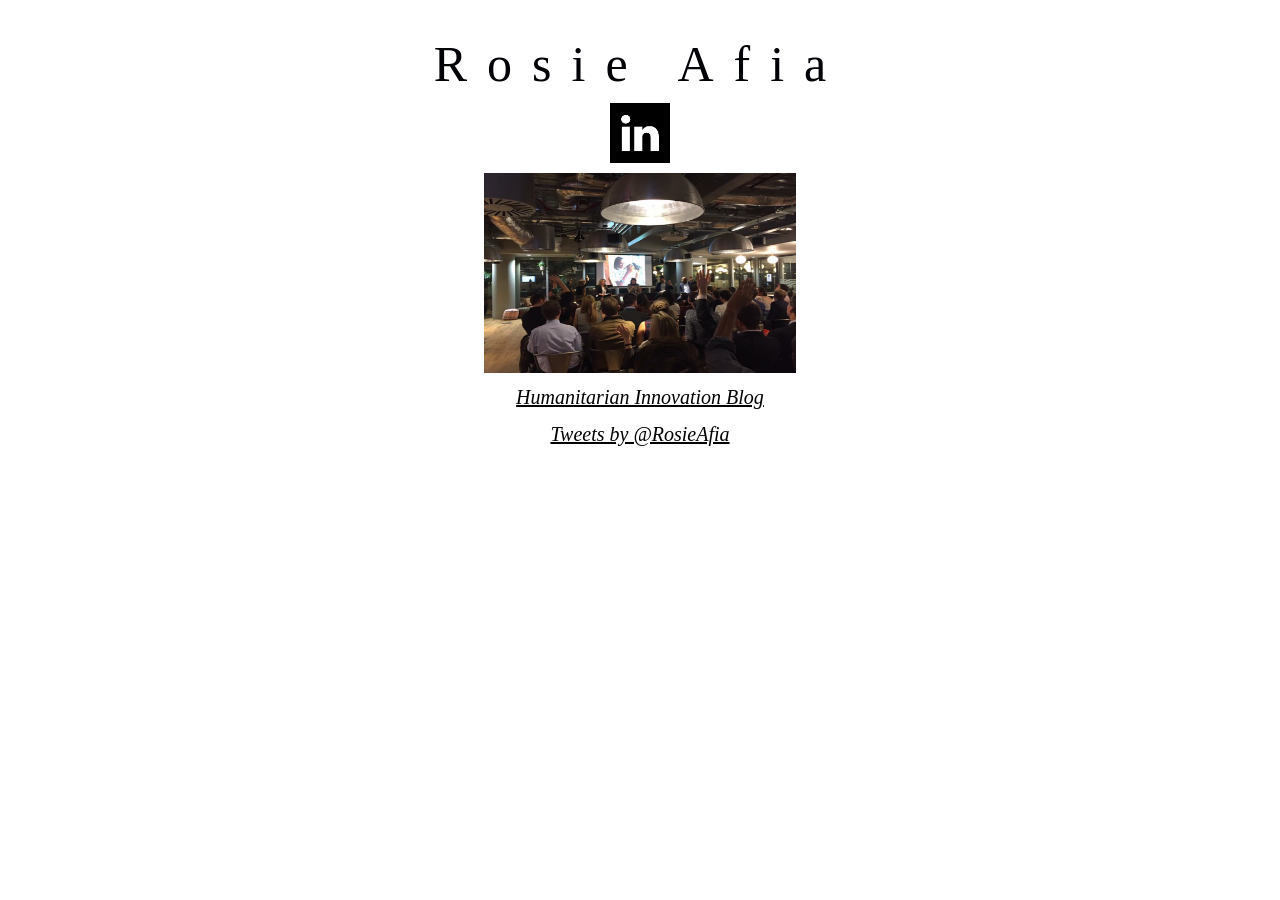
==== index.html @ 1d2d7a51 "blog added" ====
<html>
<head>
<link rel="stylesheet" href="main.css">
<script>
<meta http-equiv="content-type" content="text/html"; charset=UTF-8>
<title>Rosie Afia</title> 
<script type="text/javascript" async src="http:http://www.google-analytics.com/ga.is"></scrpit>
<script type="text/javascript">
  (function(i,s,o,g,r,a,m){i['GoogleAnalyticsObject']=r;i[r]=i[r]||function(){
  (i[r].q=i[r].q||[]).push(arguments)},i[r].l=1*new Date();a=s.createElement(o),
  m=s.getElementsByTagName(o)[0];a.async=1;a.src=g;m.parentNode.insertBefore(a,m)
  })(window,document,'script','//www.google-analytics.com/analytics.js','ga');

  ga('create', 'UA-52355552-1', 'auto');
  ga('send', 'pageview');
</script>
<meta name="author" content="ROSIE AFIA">
<meta name="descritption" content="Rosie Afia">
<meta name="keywords" content="Rosie Afia, London school of economics, LSE, economics, politics, international development, M4D, mobile for development, in search of accessible solutions, international development">
<meta http-equiv="Content-Type" content="text/html; charset=iso-8859-1">
</head>
<body>
	<table align="center" border="0" cellpadding="0" cellspacing="0" width="100%">
	</table>
	<table align="center" border="0" cellpadding="0" cellingspacing="0" width="730">
	<tbod
		<tr>
			<td colspan="5" align="center">
				<br>
				<big>
					<p><span class="logo">Rosie Afia</span></p>
				</big>
				<a href="https://www.linkedin.com/in/rosie-afia-7613b555"><img src="Photos/Linkedin.png" width="60" height="60"></a>
				<a href="https://twitter.com/RosieAfia">
				<p><img src="map.jpg" alt="rca" width="312" height="200"></H2></p>
				<p><a href="https://humanitarianinnovation157605193.wordpress.com"><h1>Humanitarian Innovation Blog </h1></p> 
			<div align="centre">  
									<a class="twitter-timeline" href="https://twitter.com/RosieAfia" data-widget-id="440585226033442816">Tweets by @RosieAfia</a>
										<script>!function(d,s,id){var js,fjs=d.getElementsByTagName(s)[0],p=/^http:/.test(d.location)?'http':'https';if(!d.getElementById(id)){js=d.createElement(s);js.id=id;js.src=p+"://platform.twitter.com/widgets.js";fjs.parentNode.insertBefore(js,fjs);}}(document,"script","twitter-wjs");</script>
			</td>
		</tr>
		</td>
		</tr>
</tbody>
</table>
</body>
</html>
---- main.css ----
a {
	font: 20px Tahoma, "Times New Roman", Times, serif;
	color: black;
  font-style: italic;
	text-decoration
}
td {
  font:12px Tahoma, "Times New Roman",Times, serif;
}
.txt{
	padding: 3px 0px 0px 0px;
}
b {text-decoration: bold; color; 006660;}
.logo {
	font: 50px Tahoma, "Times New Roman", Times, Serif;
	color: rgb(0,1,5);
	letter-spacing:.4em;
}
.smallhdr {
	font:13px Tahoma, "Times New Roman", Times, serif;
	color: rgb (0,0,0);
	letter-spacing:.2em; 
	font-weight: bold;
}
h1 {
 	font-size: 20px; 
  color:rgb (0,0,5); 
  font-style:; 
  text-align:center;
  font:"Times New Roman", Times, serif; 
 }
h2 {
  font-size: 17px; 
  color: black; 
  text-align:left;
  font-style: bold;
  font:"Times New Roman", Times, serif; 
    }
p {
  font-size: 10px; 
  color:black; font-style:italic; 
  font:"Times New Roman", Times, serif; 
    }
input {
  font:"Times New Roman", Times, serif; 
  border: 0;
  padding: 10px;
  font-size: 20px;
  background: red;
  font-colors: black; 
  font-style:bold;
    }
input[type="submit"] {
  background: red;
  color: black; 
  font-size: 10px; 
  font-style: bold; 
    }
ul {
  font:"Times New Roman", Times, serif; 
  font-size: 17px; 
  padding: 0.1px;
  font-style:
  background: rgba(0,0,0,0);
    }
li {
  display: inline;
  padding: 0px 5px 0px 10px;
  article {margin:0 auto; 
  max-width: 200px; padding:20px;
	}
.twitter{
background-color: #00000;
font-size: 13px;
display: inline-block;
border-radius: 10px;
padding: 6px 15px 6px 15px;
border-radius: 20px;
text-shadow: 0 2px 2px rgba(0, 0, 0, 0.3);
}
  div {
    height: 200px;
    background-size: cover;
    position: relative;
    border-radius: 12px;
    margin: 40px 0 0 0;
  }
form {background-color: rgb (34,169,156);
}
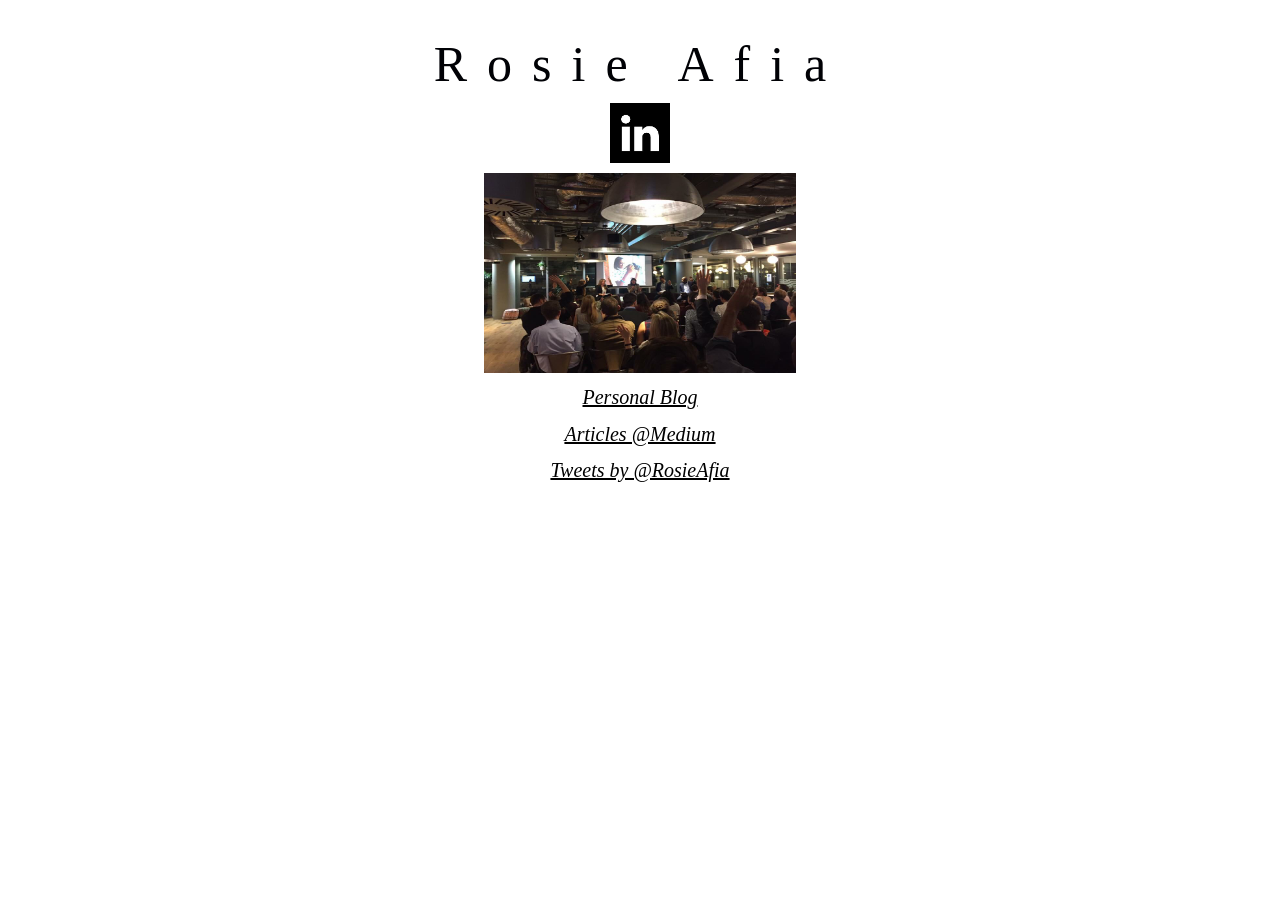
==== commit 05a54ca4: "update of medium articles" ====
--- a/index.html
+++ b/index.html
@@ -33,7 +33,8 @@
 				<a href="https://www.linkedin.com/in/rosie-afia-7613b555"><img src="Photos/Linkedin.png" width="60" height="60"></a>
 				<a href="https://twitter.com/RosieAfia">
 				<p><img src="map.jpg" alt="rca" width="312" height="200"></H2></p>
-				<p><a href="https://humanitarianinnovation157605193.wordpress.com"><h1>Humanitarian Innovation Blog </h1></p> 
+				<p><a href="https://humanitarianinnovation157605193.wordpress.com"><h1>Personal Blog</h1></p>
+				<p><a href="https://medium.com/@afia.rosie"><h1>Articles @Medium</h1></p 
 			<div align="centre">  
 									<a class="twitter-timeline" href="https://twitter.com/RosieAfia" data-widget-id="440585226033442816">Tweets by @RosieAfia</a>
 										<script>!function(d,s,id){var js,fjs=d.getElementsByTagName(s)[0],p=/^http:/.test(d.location)?'http':'https';if(!d.getElementById(id)){js=d.createElement(s);js.id=id;js.src=p+"://platform.twitter.com/widgets.js";fjs.parentNode.insertBefore(js,fjs);}}(document,"script","twitter-wjs");</script>
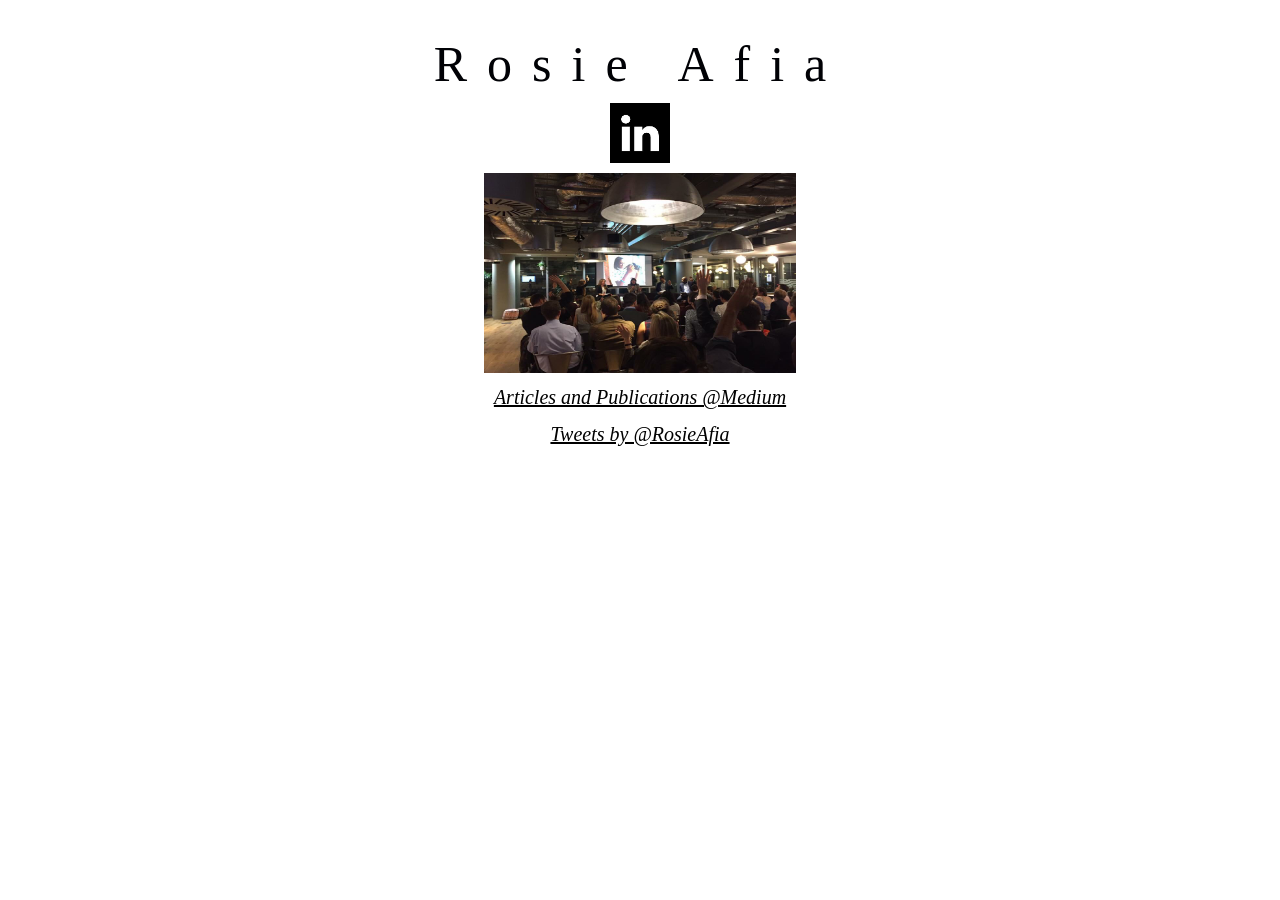
==== commit 1b7f7356: "no message" ====
--- a/index.html
+++ b/index.html
@@ -33,8 +33,7 @@
 				<a href="https://www.linkedin.com/in/rosie-afia-7613b555"><img src="Photos/Linkedin.png" width="60" height="60"></a>
 				<a href="https://twitter.com/RosieAfia">
 				<p><img src="map.jpg" alt="rca" width="312" height="200"></H2></p>
-				<p><a href="https://humanitarianinnovation157605193.wordpress.com"><h1>Personal Blog</h1></p>
-				<p><a href="https://medium.com/@afia.rosie"><h1>Articles @Medium</h1></p 
+				<p><a href="https://medium.com/@afia.rosie"><h1>Articles and Publications @Medium</h1></p>
 			<div align="centre">  
 									<a class="twitter-timeline" href="https://twitter.com/RosieAfia" data-widget-id="440585226033442816">Tweets by @RosieAfia</a>
 										<script>!function(d,s,id){var js,fjs=d.getElementsByTagName(s)[0],p=/^http:/.test(d.location)?'http':'https';if(!d.getElementById(id)){js=d.createElement(s);js.id=id;js.src=p+"://platform.twitter.com/widgets.js";fjs.parentNode.insertBefore(js,fjs);}}(document,"script","twitter-wjs");</script>
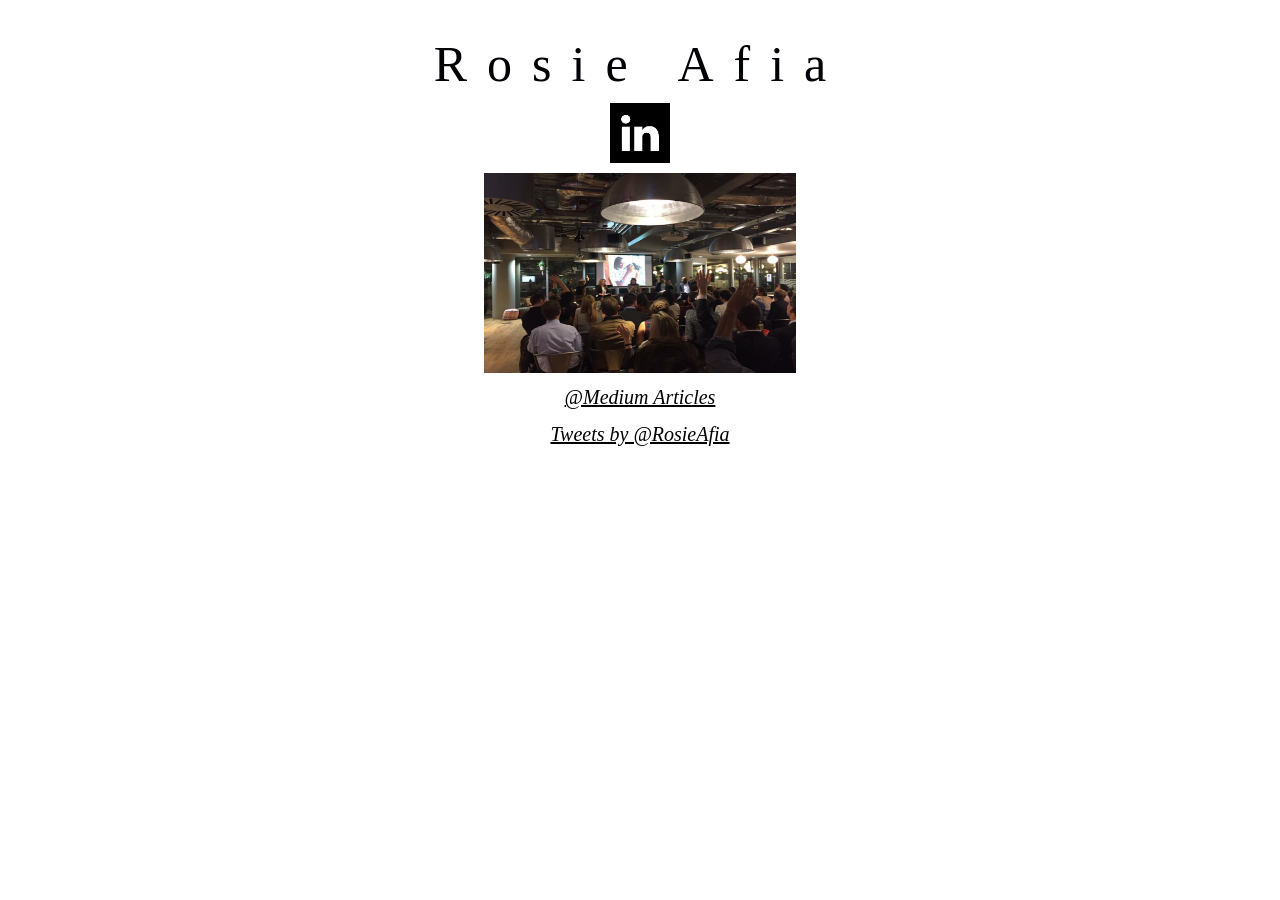
==== commit 0cafcaae: "medium articles" ====
--- a/index.html
+++ b/index.html
@@ -33,10 +33,9 @@
 				<a href="https://www.linkedin.com/in/rosie-afia-7613b555"><img src="Photos/Linkedin.png" width="60" height="60"></a>
 				<a href="https://twitter.com/RosieAfia">
 				<p><img src="map.jpg" alt="rca" width="312" height="200"></H2></p>
-				<p><a href="https://medium.com/@afia.rosie"><h1>Articles and Publications @Medium</h1></p>
-			<div align="centre">  
-									<a class="twitter-timeline" href="https://twitter.com/RosieAfia" data-widget-id="440585226033442816">Tweets by @RosieAfia</a>
-										<script>!function(d,s,id){var js,fjs=d.getElementsByTagName(s)[0],p=/^http:/.test(d.location)?'http':'https';if(!d.getElementById(id)){js=d.createElement(s);js.id=id;js.src=p+"://platform.twitter.com/widgets.js";fjs.parentNode.insertBefore(js,fjs);}}(document,"script","twitter-wjs");</script>
+				<p><a href="https://medium.com/@afia.rosie"><h1>@Medium Articles</h1></p>
+			<div align="centre"> <a class="twitter-timeline" href="https://twitter.com/RosieAfia" data-widget-id="440585226033442816">Tweets by @RosieAfia</a>
+			<script>!function(d,s,id){var js,fjs=d.getElementsByTagName(s)[0],p=/^http:/.test(d.location)?'http':'https';if(!d.getElementById(id)){js=d.createElement(s);js.id=id;js.src=p+"://platform.twitter.com/widgets.js";fjs.parentNode.insertBefore(js,fjs);}}(document,"script","twitter-wjs");</script>
 			</td>
 		</tr>
 		</td>
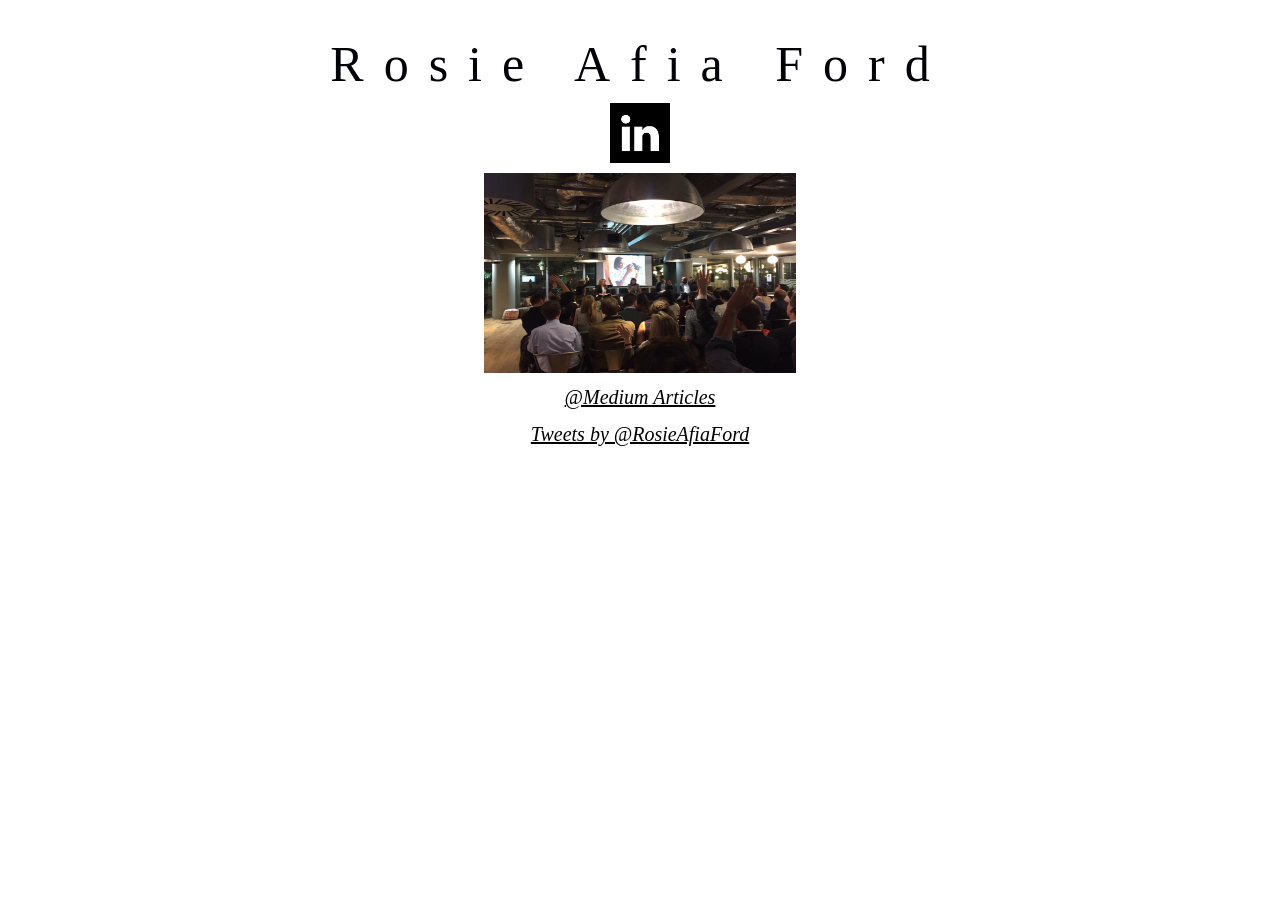
==== commit 1aa3ca63: "added ford" ====
--- a/index.html
+++ b/index.html
@@ -15,11 +15,12 @@
   ga('send', 'pageview');
 </script>
 <meta name="author" content="ROSIE AFIA">
-<meta name="descritption" content="Rosie Afia">
-<meta name="keywords" content="Rosie Afia, London school of economics, LSE, economics, politics, international development, M4D, mobile for development, in search of accessible solutions, international development">
+<meta name="descritption" content="Rosie Afia Ford">
+<meta name="keywords" content="Rosie Afia Ford">
 <meta http-equiv="Content-Type" content="text/html; charset=iso-8859-1">
 </head>
 <body>
+<script data-account="cQqlTxXOGL" src="https://cdn.userway.org/widget.js"></script>
 	<table align="center" border="0" cellpadding="0" cellspacing="0" width="100%">
 	</table>
 	<table align="center" border="0" cellpadding="0" cellingspacing="0" width="730">
@@ -28,13 +29,13 @@
 			<td colspan="5" align="center">
 				<br>
 				<big>
-					<p><span class="logo">Rosie Afia</span></p>
+					<p><span class="logo">Rosie Afia Ford</span></p>
 				</big>
 				<a href="https://www.linkedin.com/in/rosie-afia-7613b555"><img src="Photos/Linkedin.png" width="60" height="60"></a>
 				<a href="https://twitter.com/RosieAfia">
 				<p><img src="map.jpg" alt="rca" width="312" height="200"></H2></p>
 				<p><a href="https://medium.com/@afia.rosie"><h1>@Medium Articles</h1></p>
-			<div align="centre"> <a class="twitter-timeline" href="https://twitter.com/RosieAfia" data-widget-id="440585226033442816">Tweets by @RosieAfia</a>
+			<div align="centre"> <a class="twitter-timeline" href="https://twitter.com/RosieAfia" data-widget-id="440585226033442816">Tweets by @RosieAfiaFord</a>
 			<script>!function(d,s,id){var js,fjs=d.getElementsByTagName(s)[0],p=/^http:/.test(d.location)?'http':'https';if(!d.getElementById(id)){js=d.createElement(s);js.id=id;js.src=p+"://platform.twitter.com/widgets.js";fjs.parentNode.insertBefore(js,fjs);}}(document,"script","twitter-wjs");</script>
 			</td>
 		</tr>
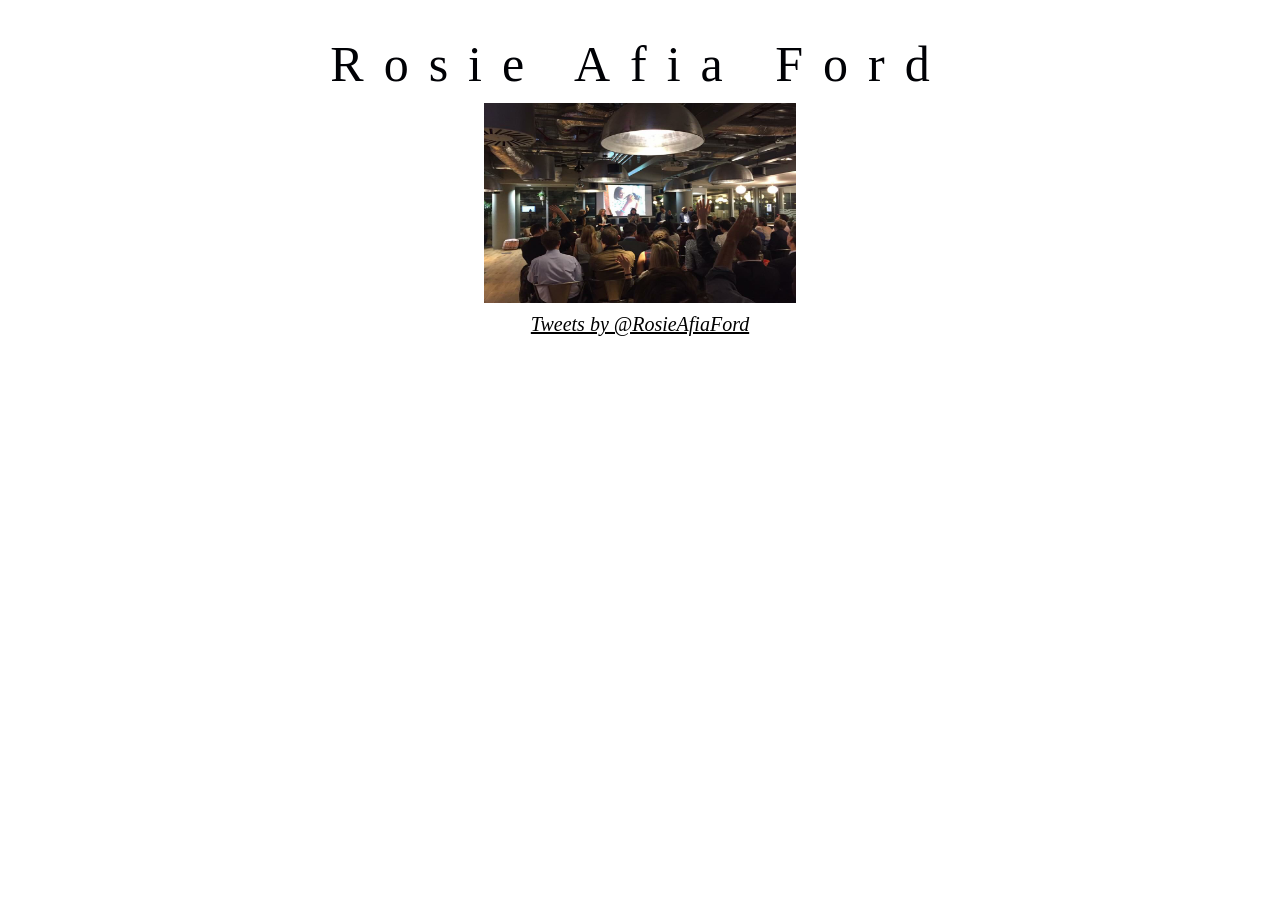
==== commit 7b7ae723: "no message" ====
--- a/index.html
+++ b/index.html
@@ -31,11 +31,9 @@
 				<big>
 					<p><span class="logo">Rosie Afia Ford</span></p>
 				</big>
-				<a href="https://www.linkedin.com/in/rosie-afia-7613b555"><img src="Photos/Linkedin.png" width="60" height="60"></a>
 				<a href="https://twitter.com/RosieAfia">
 				<p><img src="map.jpg" alt="rca" width="312" height="200"></H2></p>
-				<p><a href="https://medium.com/@afia.rosie"><h1>@Medium Articles</h1></p>
-			<div align="centre"> <a class="twitter-timeline" href="https://twitter.com/RosieAfia" data-widget-id="440585226033442816">Tweets by @RosieAfiaFord</a>
+			<div align="centre"> <a class="twitter-timeline" href="https://uk.linkedin.com/in/rosie-afia-7613b555" data-widget-id="440585226033442816">Tweets by @RosieAfiaFord</a>
 			<script>!function(d,s,id){var js,fjs=d.getElementsByTagName(s)[0],p=/^http:/.test(d.location)?'http':'https';if(!d.getElementById(id)){js=d.createElement(s);js.id=id;js.src=p+"://platform.twitter.com/widgets.js";fjs.parentNode.insertBefore(js,fjs);}}(document,"script","twitter-wjs");</script>
 			</td>
 		</tr>
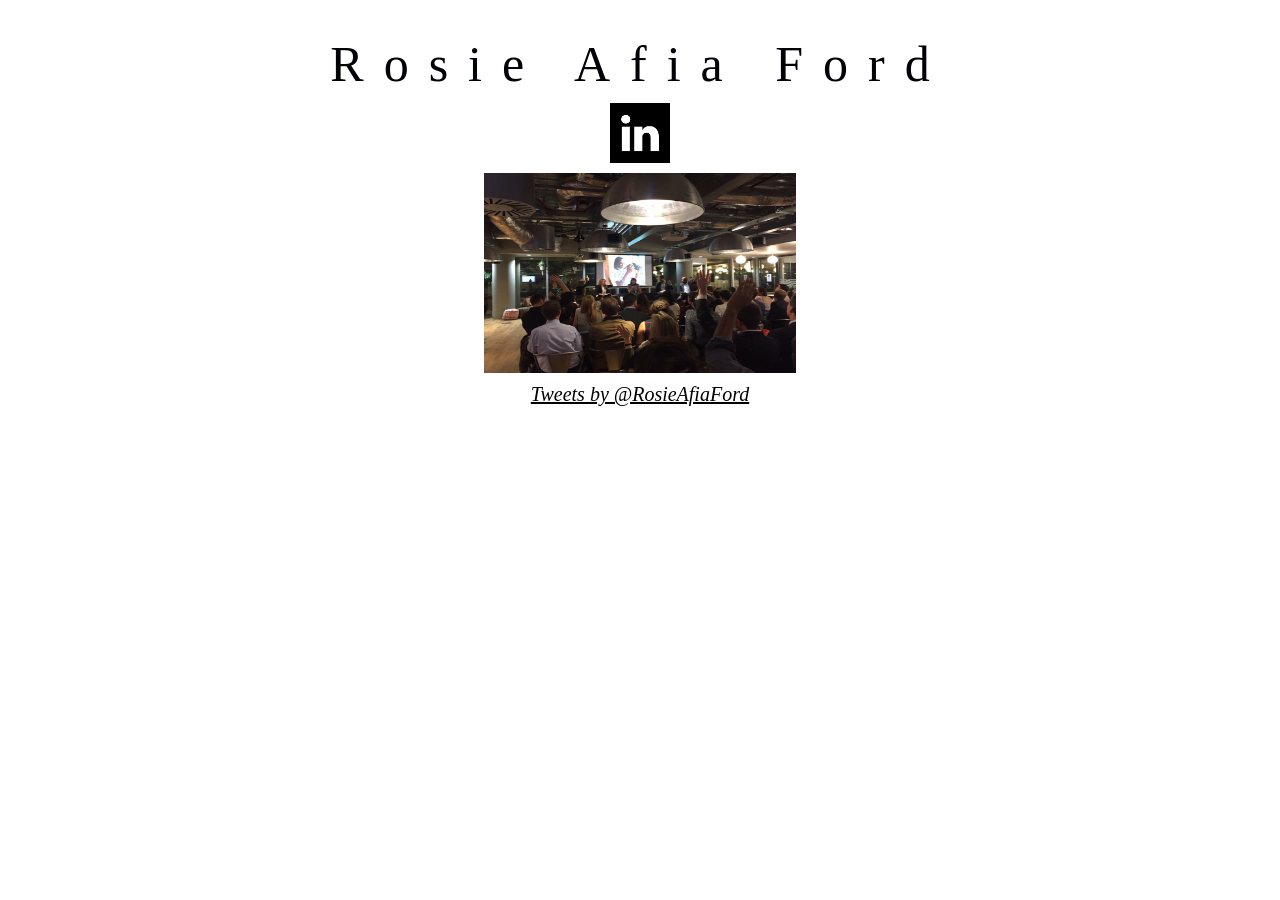
==== commit 3a6d083d: "no message" ====
--- a/index.html
+++ b/index.html
@@ -31,9 +31,10 @@
 				<big>
 					<p><span class="logo">Rosie Afia Ford</span></p>
 				</big>
+				<a href="https://www.linkedin.com/in/rosie-afia-7613b555"><img src="Photos/Linkedin.png" width="60" height="60"></a>
 				<a href="https://twitter.com/RosieAfia">
 				<p><img src="map.jpg" alt="rca" width="312" height="200"></H2></p>
-			<div align="centre"> <a class="twitter-timeline" href="https://uk.linkedin.com/in/rosie-afia-7613b555" data-widget-id="440585226033442816">Tweets by @RosieAfiaFord</a>
+			<div align="centre"> <a class="twitter-timeline" href="https://twitter.com/RosieAfia" data-widget-id="440585226033442816">Tweets by @RosieAfiaFord</a>
 			<script>!function(d,s,id){var js,fjs=d.getElementsByTagName(s)[0],p=/^http:/.test(d.location)?'http':'https';if(!d.getElementById(id)){js=d.createElement(s);js.id=id;js.src=p+"://platform.twitter.com/widgets.js";fjs.parentNode.insertBefore(js,fjs);}}(document,"script","twitter-wjs");</script>
 			</td>
 		</tr>
